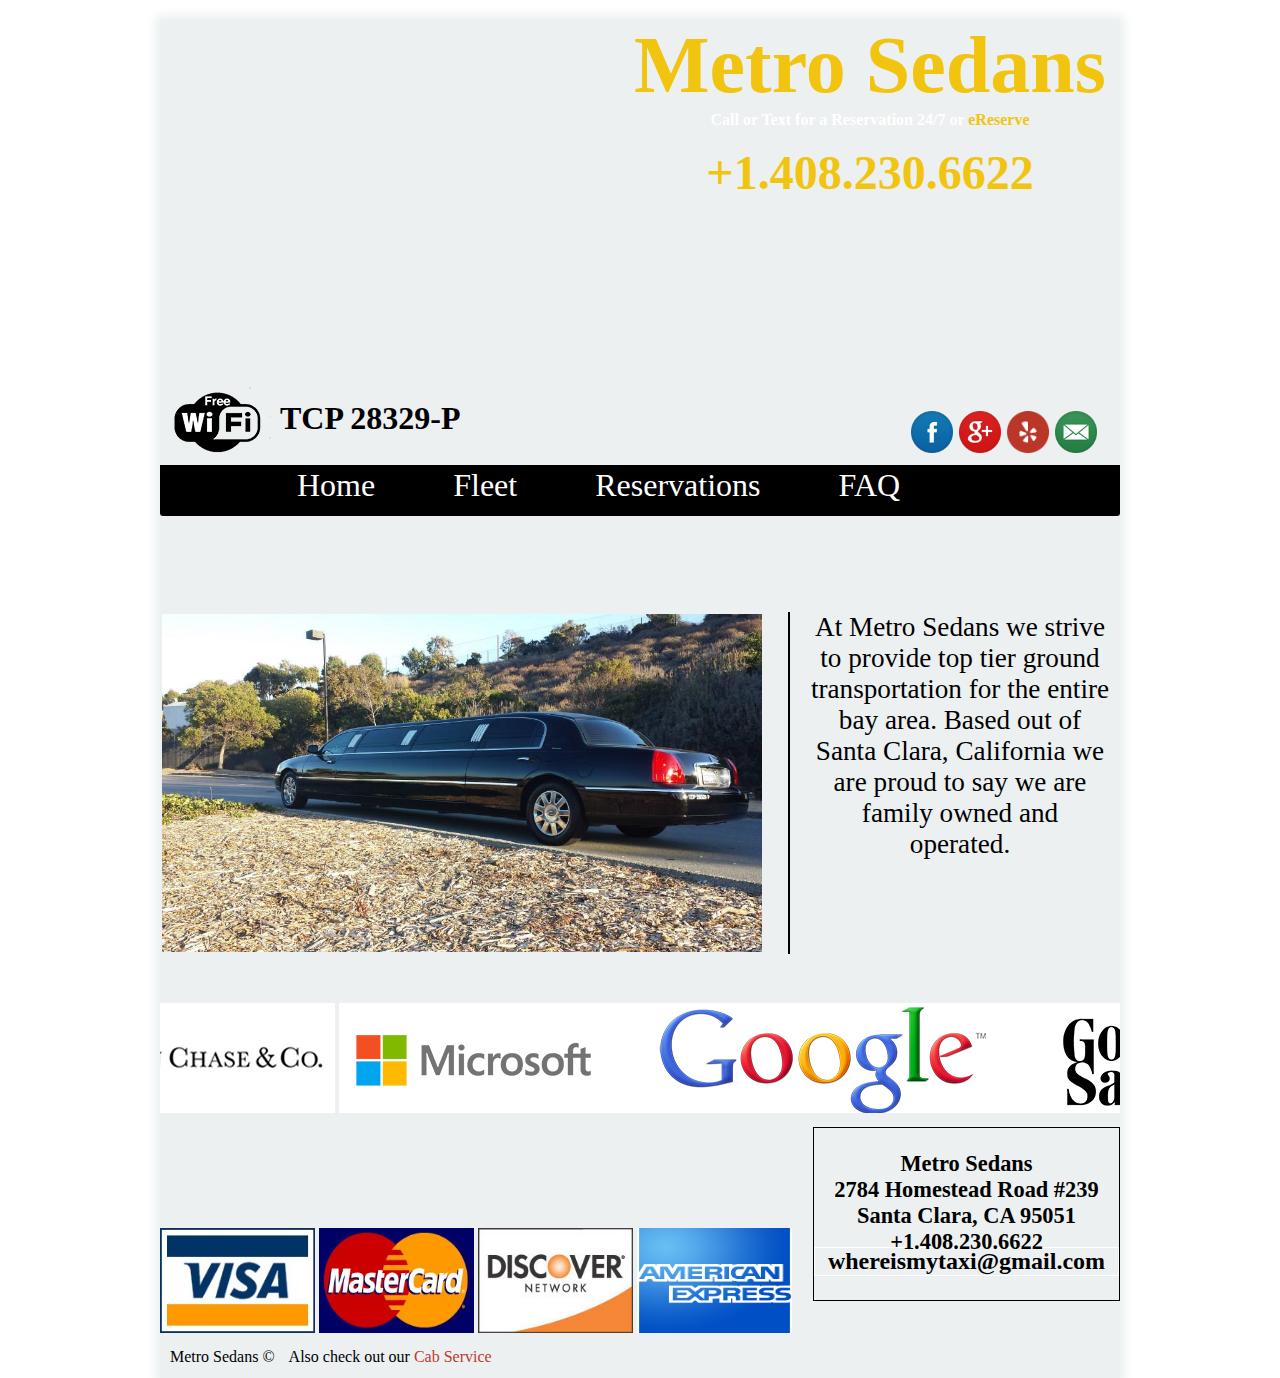
==== index.html @ 01f51aff "first commit" ====
<!DOCTYPE html>

<html>

<head>
<meta charset=utf-8>

<!--<meta http-equiv="X-UA-Compatible" content="IE=EmulateIE9"> -->
<link rel="stylesheet" type="text/css" href"css/stylesheet2.css">
<title>Metro Sedans</title>


<link rel="shortcut icon" href="favicon.ico" type="image/x-icon">
<link rel="icon" href="favicon.ico" type="image/x-icon">
<script type="text/javascript" src="js/jquery-1.11.0.min.js"></script>
<script type="text/javascript" src="js/script.js"></script>



<script type="text/javascript">
	
	/*image1 = new Image()
	image1.src="c:/users/saleh/desktop/Abid/pics/jet2.jpg"*/
	image1 = new Image()
	image1.src="pics/limo_black.jpg"
	image2 = new Image()
	image2.src="pics/slide_camry.jpg"
	image3 = new Image()
	image3.src ="pics/slide_limo.jpg"
	image4 = new Image()
	image4.src ="pics/limo3.jpg"
	image5 = new Image()
	image5.src ="pics/instcar4.jpg"
	image6 = new Image()
	image6.src ="pics/instcar5.jpg"
 
	

</script>

<!--[if !IE]> -->
	<link rel="stylesheet" type="text/css" href="css/stylesheet.css" />
 <!--><![endif]-->



</head>

<body>
	
	<div class="container">
		<div id="main-container">
			
			<div id="logo">
				<h1>Metro Sedans</h1>
				<h4>Call or Text for a Reservation 24/7 or <a href="reserve.html">eReserve</a></h4> 
			</div>


			
			<div id="num">
				<h1>+1.408.230.6622</h1>
			</div>

			<div id="social">
				<a href="https://www.facebook.com/MetroSedans" target="_blank"><img src="icons\fb.png"></a>
				<a href="https://www.google.com/+MetroSedanServiceSunnyvale" target="_blank"><img src="icons\google.png"></a>
				<a href="https://www.yelp.com/biz/best-limousine-service-santa-clara-4#query:metro%20sedans" target="_blank"><img src="icons\yelp.png"></a> 
				<a href="mailto:whereismytaxi@gmail.com" target="_blank"><img src="icons\email.png"></a>
				
			</div>

				<div id="wifi">
					<img src="pics/wifi3.png">
				</div>
				
				<div id="tcp1">
					<h1>TCP 28329-P</h1>
				</div>
				

		</div>
		  
		
		<div class="navbar">
			<ul id="navigate">
				<a href="index.html"><li class="active">Home</li></a>
				<a href="fleet.html"><li>Fleet</li></a>
				<a href="reserve.html"><li>Reservations</li></a>
				<a href="contact.html"><li>FAQ</li></a>
			</ul>

		</div>
		
		<div class="main-container2">
			<div id="slideshow">
				<img src="pics/limo_black.jpg"  name="slide">
			</div>

		



			<div id="statement"><p>At Metro Sedans we strive to provide top tier ground transportation for the entire bay area. Based out of Santa Clara, California we are proud to say we are family owned and operated.</p></div>



		</div>

		<div class="main-footer">
			<div id="banner">
					<img src="pics/banner3.png">
					<img src="pics/banner4.png"> 
					<img src="pics/banner5.png">
					<img src="pics/banner6.png">
					<img src="pics/banner7.png">
					<img src="pics/banner8.png">
					<img src="pics/banner9.png">
					<img src="pics/banner10.png">

			</div>

			<script type="text/javascript">
				$(function(){
					var $s = $('#banner');
      				$i = $('img', $s);
      				N = $i.length+1;
     				C = 0;  
  				$i.eq(0).clone().appendTo($s);
  
  				function anim(){
    			if(C===N){$s.scrollLeft(0);C=0;}
    			$s.delay(C?4000:0).animate({ scrollLeft: ++C*964 },1000, anim);  
  				}
  				anim();

				});

			</script>


				<div class="footer">
				
					<div id="address">
						<h3>Metro Sedans<br>2784 Homestead Road #239<br>Santa Clara, CA 95051<br>+1.408.230.6622</h3>
						<a href="mailto:whereismytaxi@gmail.com"><p>whereismytaxi@gmail.com</p></a>
					</div>
				
					<div id="payment">
						<img alt="Credit Card Logos" title="Credit Card Logos" src="pics/vislogo.jpg"/>
						<img alt="Credit Card Logos" title="Credit Card Logos" src="pics/mastercard.jpg"/>
						<img alt="Credit Card Logos" title="Credit Card Logos" src="pics/discover.jpg"/>
						<img alt="Credit Card Logos" title="Credit Card Logos" src="pics/american.jpg"/>
					</div>

				</div>
			
			<div id="copy">
				<p>Metro Sedans &#169</p>
				<p>Also check out our <a href="#">Cab Service</a></p>
			</div>
				

		</div> 




	</div>



</body>


<!--[if !IE]> -->
	<!--<link rel="stylesheet" type="text/css" href="css/stylesheet.css" /> -->
 <!--><![endif]-->



<script type="text/javascript">

		var step = 1
		function slideit(){
			if (!document.images)
				return
			document.images.slide.src = eval("image"+step+".src");
			if (step<9)
				step++;
			else
				step = 1;
			setTimeout("slideit()",2500);

			}
			slideit();   
</script>

</html>
---- css/stylesheet.css ----
@font-face {
	font-family: lobster;
	src: url(c:/Users/Saleh/Desktop/abid/fonts/Lobster_1.3.otf);
}

@font-face {
	font-family: oxygen;
	src: url(c:/users/Saleh/Desktop/abid/fonts/Oxygen.otf);
}


body {
	/*background: linear-gradient(#2c3e50 75%, #ecf0f1 95%);*/
	/*background-color: #2c3e50 ; */
	/*background-color: #c0392b; */
	margin: 0;
	padding: 0;
	
	
	
}

body, html {
	height: 100%;
	width: 100%;
	background-image: url(file://c:/users/saleh/desktop/Abid/Elegant_Background-6.jpg) ;
	-webkit-background-size: cover; 
    -moz-background-size: cover; 
    -o-background-size: cover; 
    background-size: cover;
}

/*#spacer {
	border: 1px solid black;
	max-width: 461px;
	height: 500px;
	min-width: 300px;
	float: left;
	width: 25%;
	display: inline-block;
	margin: auto 5px auto 5px;
}*/

.container {
	margin: 20px auto 0px auto;
	/*border: 1px solid black;*/
	width: 960px;
	
	
	background-color: #ecf0f1;

	box-shadow: 0px 0px 10px 5px #ecf0f1;

}

#main-container {
	/*border: 1px solid black;*/
	width: 960px;
	height: 445px;
	background: url(file://c:/Users/Saleh/Desktop/Abid/pics/towncar.png) top center no-repeat;
	display: block;
}


#logo {
	/*border: 1px solid white;*/
	height: 125px;
	width: 500px;
	float: right;
	display: block;
	
}


#logo h1 {
	font-family: 'lobster';
	font-size: 5em;
	text-align: center;
	/*border: 1px solid black;*/
	color:#f1c40f;
	margin: auto;

	
}
#logo h4 {
	text-align: center;
	font-family: 'oxygen';
	margin: auto;
	color: white;
}

#logo h4 a {
	color: #f1c40f;
}
#logo h4 a:hover {
	color: #c0392b;
}

#num {
	/*border: 1px solid white;*/
	width: 500px;
	height: 75px;
	float: right;
	display: block;
	
}

#num h1 {
	color: #f1c40f;
	text-align: center;
	font-size: 3em;
	margin: auto;
	font-family: 'oxygen';
}

#social {
	/*border: 1px solid white;*/
	width: 210px;
	height: 43px;
	display: block;
	margin-top: 190px;
	margin-left: 360px;
	float: right;
	

}
	
#social img {
	height: 42px;
	width: 42px;
	padding: 1px;
	
}

#tcp1 {
	/*border: 1px solid black;*/
	float: left;
	margin-top: 180px;
	width: 200px;
	height: 60px;
}
#tcp1 h1{
	font-family: 'oxygen';
	margin: auto;
}
#wifi {
	/*border: 1px solid black;*/
	width: 120px;
	height: 75px;
	float: left;
	margin-top: 165px;
}
#wifi img {
	margin: auto;
}
 




.navbar {
	/*border: 1px solid red;*/
		height: 51px;
	
	/*background-color:#27ae60;*/
	background-color: #000;
	margin-top:;
	width: 100%;
	border-bottom-right-radius: 3px;
	border-bottom-left-radius: 3px;
	
}

#navigate li {
	display: inline-block;
	list-style-type: none;
	/*border: 1px solid white;*/
	color: white;
	font-size: 2em;
	font-family: 'Oxygen';
	text-align: center;
	/*text-transform: uppercase;*/
	margin: auto 35px auto 35px;
	padding: 2px;
	border-radius: 2px;
	
	height: 47px;
	/*padding: 10px;*/
	/*font-variant: small-caps;*/
	

}
#navigate {
	/*border: 1px solid red;*/
	width: 800px;
	margin: auto;
}

#navigate li:hover, li:active  {
	background-color: #f1c40f;
}


.navbar #navigate > .active > li {
	background-color: white;
}

.highlight {
	background-color: white;
}

.main-container2 {
	/*border: 1px solid black;*/
	height: 343px ;
	margin-top: 10%;
	background-color: #ecf0f1; 
	
}

#slideshow {
	/*border: 1px solid black;*/
	width: 605px;
	height: 342px;
	display: inline-block;
	background-color: #ecf0f1; 

	
}

#slideshow img{
	margin: 2px;
	width: 600px;
	height: 338px;
	background-color: #ecf0f1; 
}

#statement {
	/*border: 1px solid black;*/

	border-left: 2px solid black;
	padding-left: 20px;
	padding-right: 10px;
	width: 300px;
	height: 342px;
	display: inline-block;
	float: right;
	background-color: #ecf0f1; 
}

#statement p {
	border: none;
	text-align: center;
	font-size: 1.7em;
	font-family: 'oxygen';
	margin: auto;
}

.main-footer {
	/*border: 1px solid black;*/
	width: 100%;
	height: 375px;
	
	margin-top: 5%;
	background-color: #ecf0f1;
	
}



.footer {
	/*border: 1px solid red;*/
	height: 235px;
	width: 100%;
	background-color: #ecf0f1; 
}

#banner {
	overflow: hidden;
	width: 960px;
	height: 110px;
	/*border: 1px solid black;*/
	background-color: #ecf0f1; 
	white-space: nowrap;
}
#banner img {

}

/*#banner2 {
	border: 1px solid black;
	width: 99%;
	height: 110px;
	margin: auto;
}
#banner2 img{
	margin: 1px;
}*/

#address {
	border: 1px solid black;
	
	float: right;
	width: 305px;
	height: ;
	display: inline-block;
	margin-top: 1.5%;

	
	
}

#address h3 {
	font-size: 1.4em;
	text-align: center;
	font-family: 'oxygen';
	color: #000;
	margin-top: ;
}
#address p {
	font-size: 1.5em;
	text-align: center;
	font-family: 'oxygen';
	margin-top: -30px;
	font-weight: bold;
	border: 1px solid white;
}

a {
	color: black;
	text-decoration: none;
}
a:hover {
	color: #f1c40f;
}

#payment {
	/*border: 1px solid black;*/
	width: 640px;
	height: 107px;
	display: inline-block;
	margin-top: 12%;
}

#payment img {
	display: inline;
	width: 155px;
	height: 105px;
	
	margin: auto;

}

#copy {
	/*border: 1px solid black;*/
	height: 25px;
	width: 400px;
}

#copy p {
	font-family: 'oxygen';
	text-align: center;
	margin: auto;
	display: inline;
	margin-left: 10px;
}

#copy p a {
	
	color:  #c0392b;
}
---- css/stylesheet.css ----
@font-face {
	font-family: lobster;
	src: url(c:/Users/Saleh/Desktop/abid/fonts/Lobster_1.3.otf);
}

@font-face {
	font-family: oxygen;
	src: url(c:/users/Saleh/Desktop/abid/fonts/Oxygen.otf);
}


body {
	/*background: linear-gradient(#2c3e50 75%, #ecf0f1 95%);*/
	/*background-color: #2c3e50 ; */
	/*background-color: #c0392b; */
	margin: 0;
	padding: 0;
	
	
	
}

body, html {
	height: 100%;
	width: 100%;
	background-image: url(file://c:/users/saleh/desktop/Abid/Elegant_Background-6.jpg) ;
	-webkit-background-size: cover; 
    -moz-background-size: cover; 
    -o-background-size: cover; 
    background-size: cover;
}

/*#spacer {
	border: 1px solid black;
	max-width: 461px;
	height: 500px;
	min-width: 300px;
	float: left;
	width: 25%;
	display: inline-block;
	margin: auto 5px auto 5px;
}*/

.container {
	margin: 20px auto 0px auto;
	/*border: 1px solid black;*/
	width: 960px;
	
	
	background-color: #ecf0f1;

	box-shadow: 0px 0px 10px 5px #ecf0f1;

}

#main-container {
	/*border: 1px solid black;*/
	width: 960px;
	height: 445px;
	background: url(file://c:/Users/Saleh/Desktop/Abid/pics/towncar.png) top center no-repeat;
	display: block;
}


#logo {
	/*border: 1px solid white;*/
	height: 125px;
	width: 500px;
	float: right;
	display: block;
	
}


#logo h1 {
	font-family: 'lobster';
	font-size: 5em;
	text-align: center;
	/*border: 1px solid black;*/
	color:#f1c40f;
	margin: auto;

	
}
#logo h4 {
	text-align: center;
	font-family: 'oxygen';
	margin: auto;
	color: white;
}

#logo h4 a {
	color: #f1c40f;
}
#logo h4 a:hover {
	color: #c0392b;
}

#num {
	/*border: 1px solid white;*/
	width: 500px;
	height: 75px;
	float: right;
	display: block;
	
}

#num h1 {
	color: #f1c40f;
	text-align: center;
	font-size: 3em;
	margin: auto;
	font-family: 'oxygen';
}

#social {
	/*border: 1px solid white;*/
	width: 210px;
	height: 43px;
	display: block;
	margin-top: 190px;
	margin-left: 360px;
	float: right;
	

}
	
#social img {
	height: 42px;
	width: 42px;
	padding: 1px;
	
}

#tcp1 {
	/*border: 1px solid black;*/
	float: left;
	margin-top: 180px;
	width: 200px;
	height: 60px;
}
#tcp1 h1{
	font-family: 'oxygen';
	margin: auto;
}
#wifi {
	/*border: 1px solid black;*/
	width: 120px;
	height: 75px;
	float: left;
	margin-top: 165px;
}
#wifi img {
	margin: auto;
}
 




.navbar {
	/*border: 1px solid red;*/
		height: 51px;
	
	/*background-color:#27ae60;*/
	background-color: #000;
	margin-top:;
	width: 100%;
	border-bottom-right-radius: 3px;
	border-bottom-left-radius: 3px;
	
}

#navigate li {
	display: inline-block;
	list-style-type: none;
	/*border: 1px solid white;*/
	color: white;
	font-size: 2em;
	font-family: 'Oxygen';
	text-align: center;
	/*text-transform: uppercase;*/
	margin: auto 35px auto 35px;
	padding: 2px;
	border-radius: 2px;
	
	height: 47px;
	/*padding: 10px;*/
	/*font-variant: small-caps;*/
	

}
#navigate {
	/*border: 1px solid red;*/
	width: 800px;
	margin: auto;
}

#navigate li:hover, li:active  {
	background-color: #f1c40f;
}


.navbar #navigate > .active > li {
	background-color: white;
}

.highlight {
	background-color: white;
}

.main-container2 {
	/*border: 1px solid black;*/
	height: 343px ;
	margin-top: 10%;
	background-color: #ecf0f1; 
	
}

#slideshow {
	/*border: 1px solid black;*/
	width: 605px;
	height: 342px;
	display: inline-block;
	background-color: #ecf0f1; 

	
}

#slideshow img{
	margin: 2px;
	width: 600px;
	height: 338px;
	background-color: #ecf0f1; 
}

#statement {
	/*border: 1px solid black;*/

	border-left: 2px solid black;
	padding-left: 20px;
	padding-right: 10px;
	width: 300px;
	height: 342px;
	display: inline-block;
	float: right;
	background-color: #ecf0f1; 
}

#statement p {
	border: none;
	text-align: center;
	font-size: 1.7em;
	font-family: 'oxygen';
	margin: auto;
}

.main-footer {
	/*border: 1px solid black;*/
	width: 100%;
	height: 375px;
	
	margin-top: 5%;
	background-color: #ecf0f1;
	
}



.footer {
	/*border: 1px solid red;*/
	height: 235px;
	width: 100%;
	background-color: #ecf0f1; 
}

#banner {
	overflow: hidden;
	width: 960px;
	height: 110px;
	/*border: 1px solid black;*/
	background-color: #ecf0f1; 
	white-space: nowrap;
}
#banner img {

}

/*#banner2 {
	border: 1px solid black;
	width: 99%;
	height: 110px;
	margin: auto;
}
#banner2 img{
	margin: 1px;
}*/

#address {
	border: 1px solid black;
	
	float: right;
	width: 305px;
	height: ;
	display: inline-block;
	margin-top: 1.5%;

	
	
}

#address h3 {
	font-size: 1.4em;
	text-align: center;
	font-family: 'oxygen';
	color: #000;
	margin-top: ;
}
#address p {
	font-size: 1.5em;
	text-align: center;
	font-family: 'oxygen';
	margin-top: -30px;
	font-weight: bold;
	border: 1px solid white;
}

a {
	color: black;
	text-decoration: none;
}
a:hover {
	color: #f1c40f;
}

#payment {
	/*border: 1px solid black;*/
	width: 640px;
	height: 107px;
	display: inline-block;
	margin-top: 12%;
}

#payment img {
	display: inline;
	width: 155px;
	height: 105px;
	
	margin: auto;

}

#copy {
	/*border: 1px solid black;*/
	height: 25px;
	width: 400px;
}

#copy p {
	font-family: 'oxygen';
	text-align: center;
	margin: auto;
	display: inline;
	margin-left: 10px;
}

#copy p a {
	
	color:  #c0392b;
}
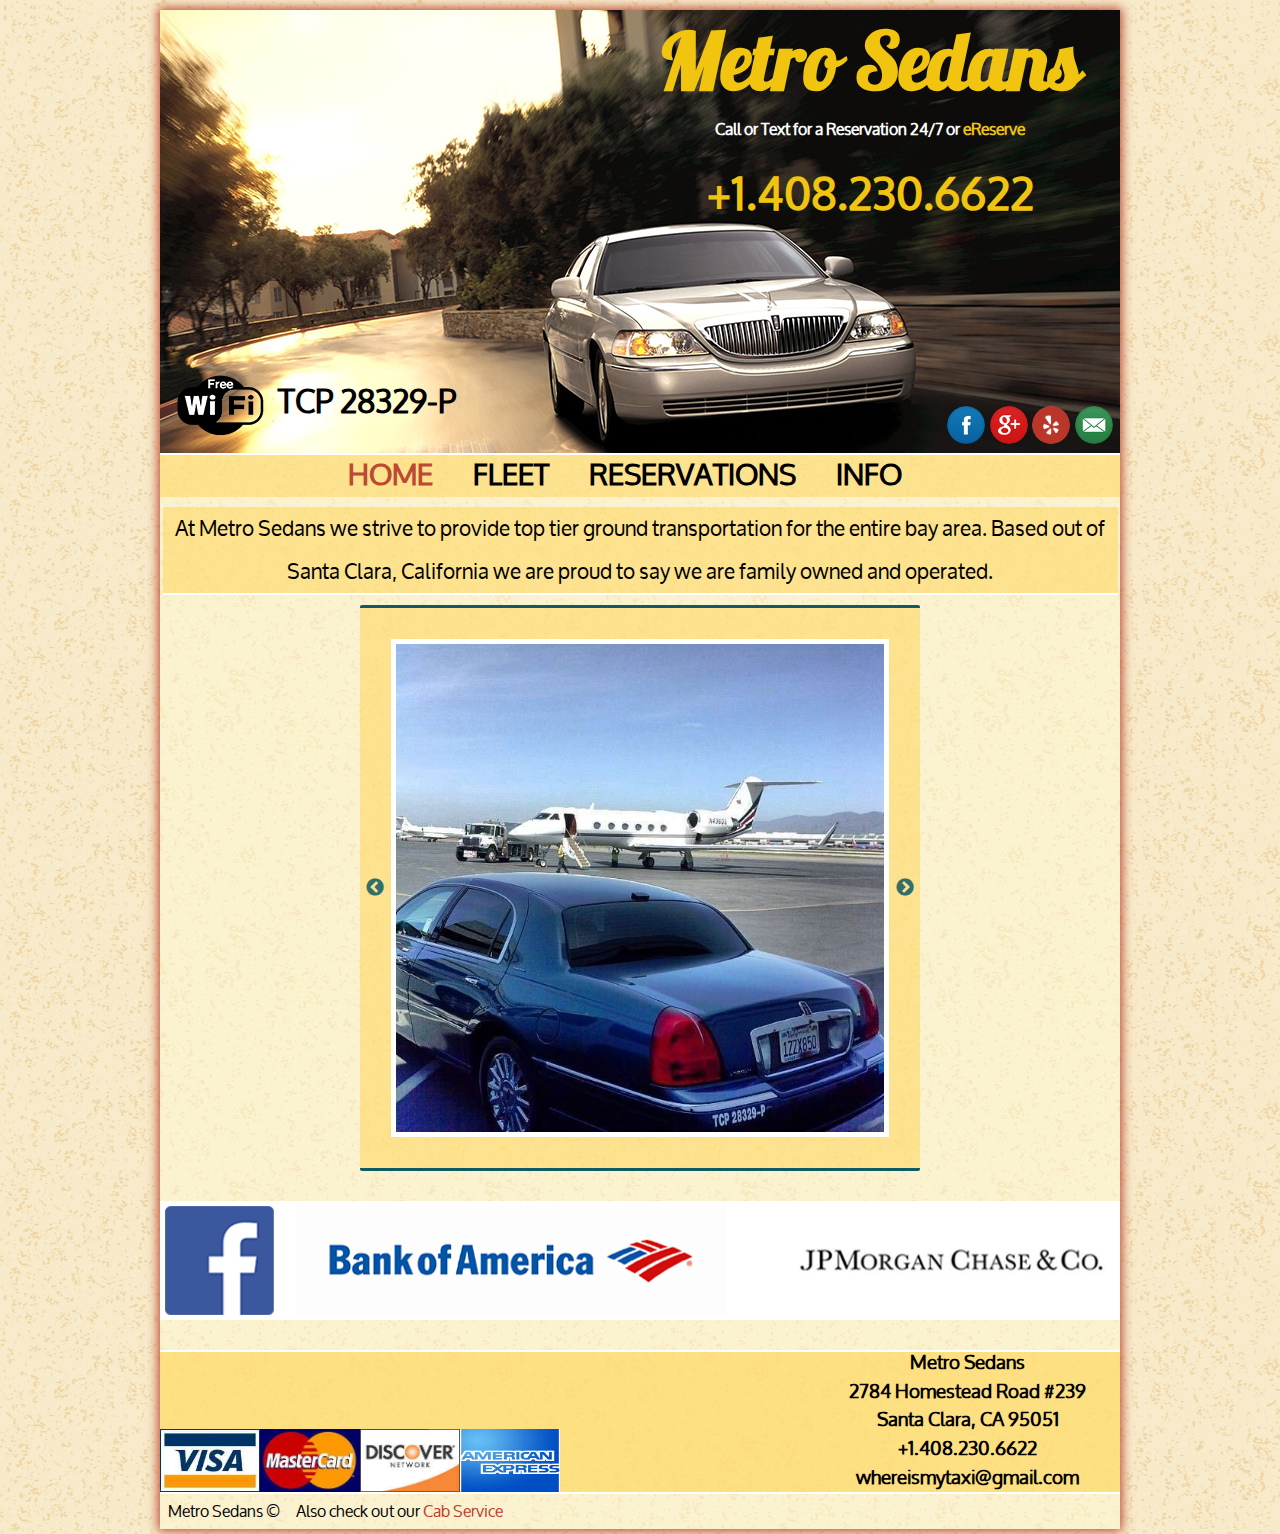
==== commit e424cf10: "revamped the whole site added a new slideshow, changed colors beter directory structure" ====
--- a/index.html
+++ b/index.html
@@ -3,197 +3,123 @@
 <html>
 
 <head>
+
 <meta charset=utf-8>
 
-<!--<meta http-equiv="X-UA-Compatible" content="IE=EmulateIE9"> -->
-<link rel="stylesheet" type="text/css" href"css/stylesheet2.css">
-<title>Metro Sedans</title>
+<title>Metro Sedans - Limousine & Sedan Service</title>
 
+<meta name="viewport" content="width=device-width, initial-scale=1.0">
 
+<meta name="description" content="At Metro Sedans we strive to provide top tier ground transportation for the entire bay area. Based out of Santa Clara, California we are proud to say we are family owned and operated.">
+
+<link rel="stylesheet" type="text/css" href="css/stylesheet.css">
 <link rel="shortcut icon" href="favicon.ico" type="image/x-icon">
 <link rel="icon" href="favicon.ico" type="image/x-icon">
-<script type="text/javascript" src="js/jquery-1.11.0.min.js"></script>
-<script type="text/javascript" src="js/script.js"></script>
+<script type="text/javascript" src="js/jquery-1.11.1.min.js"></script>
+<script type="text/javascript" src="js/jquery-migrate-1.2.1.min.js"></script>
+
+</head>
 
 
 
-<script type="text/javascript">
-	
-	/*image1 = new Image()
-	image1.src="c:/users/saleh/desktop/Abid/pics/jet2.jpg"*/
-	image1 = new Image()
-	image1.src="pics/limo_black.jpg"
-	image2 = new Image()
-	image2.src="pics/slide_camry.jpg"
-	image3 = new Image()
-	image3.src ="pics/slide_limo.jpg"
-	image4 = new Image()
-	image4.src ="pics/limo3.jpg"
-	image5 = new Image()
-	image5.src ="pics/instcar4.jpg"
-	image6 = new Image()
-	image6.src ="pics/instcar5.jpg"
- 
-	
-
-</script>
-
-<!--[if !IE]> -->
-	<link rel="stylesheet" type="text/css" href="css/stylesheet.css" />
- <!--><![endif]-->
-
-
-
-</head>
-
 <body>
 	
-	<div class="container">
+<div class="container">
 		<div id="main-container">
-			
-			<div id="logo">
-				<h1>Metro Sedans</h1>
-				<h4>Call or Text for a Reservation 24/7 or <a href="reserve.html">eReserve</a></h4> 
+			<div class="logo-wrapper">
+				<div id="logo">
+					<h1>Metro Sedans</h1>
+					<h4>Call or Text for a Reservation 24/7 or <a href="reserve.html">eReserve</a></h4> 
+					<h2>+1.408.230.6622</h2>
+				</div>
 			</div>
-
-
-			
-			<div id="num">
-				<h1>+1.408.230.6622</h1>
+			<div class="logo-wrapper">
+				<div class="icon-wrapper">
+					<div id="wifi-tcp1">
+						<img src="pics/wifi3small.png" style="float: left; margin:0; padding: 0;">
+						<h1 style="float: left; margin:0; padding:0;">TCP 28329-P</h1>
+					</div>
+				
+				
+					<div id="social">
+						<a href="https://www.facebook.com/MetroSedans" target="_blank"><img alt="Facebook Logo" title="Facebook" src="icons/fbsmall.png"></a>
+						<a href="https://www.google.com/+MetroSedanServiceSunnyvale" target="_blank"><img alt="Google+ Logo" title="Google+" src="icons/googlesmall.png"></a>
+						<a href="https://www.yelp.com/biz/best-limousine-service-santa-clara-4#query:metro%20sedans" target="_blank"><img alt="Yelp Logo" title="Yelp" src="icons/yelpsmall.png"></a> 
+						<a href="mailto:whereismytaxi@gmail.com" target="_blank"><img alt="Email" title="Email" src="icons/emailsmall.png"></a>
+					</div>
+				</div>
 			</div>
-
-			<div id="social">
-				<a href="https://www.facebook.com/MetroSedans" target="_blank"><img src="icons\fb.png"></a>
-				<a href="https://www.google.com/+MetroSedanServiceSunnyvale" target="_blank"><img src="icons\google.png"></a>
-				<a href="https://www.yelp.com/biz/best-limousine-service-santa-clara-4#query:metro%20sedans" target="_blank"><img src="icons\yelp.png"></a> 
-				<a href="mailto:whereismytaxi@gmail.com" target="_blank"><img src="icons\email.png"></a>
-				
-			</div>
-
-				<div id="wifi">
-					<img src="pics/wifi3.png">
-				</div>
-				
-				<div id="tcp1">
-					<h1>TCP 28329-P</h1>
-				</div>
-				
-
 		</div>
 		  
 		
 		<div class="navbar">
-			<ul id="navigate">
-				<a href="index.html"><li class="active">Home</li></a>
-				<a href="fleet.html"><li>Fleet</li></a>
-				<a href="reserve.html"><li>Reservations</li></a>
-				<a href="contact.html"><li>FAQ</li></a>
+			<ul>
+				<li ><a class="active" href="index.html">Home</a></li>
+				<li><a href="fleet.html">Fleet</a></li>
+				<li><a href="reserve.html">Reservations</a></li>
+				<li><a href="contact.html">Info</a></li>
 			</ul>
-
 		</div>
 		
+		<div id="statement"><p>At Metro Sedans we strive to provide top tier ground transportation for the entire bay area. Based out of Santa Clara, California we are proud to say we are family owned and operated.</p></div>
+
 		<div class="main-container2">
-			<div id="slideshow">
-				<img src="pics/limo_black.jpg"  name="slide">
+			<div class="slideShow">
+				<div><img src="pics/limo5small.jpg"></div>
+				<div><img src="pics/limo1small.jpg"></div>
+				<div><img src="pics/instcar1small.jpg"></div>
+				<div><img src="pics/instcar4small.jpg"></div>
+				<div><img style="margin-top: 55px;" src="pics/limo4.1small.jpg"></div>
+				<div><img style="margin-top: 95px;" src="pics/limo2small.jpg"></div>
+				<div><img style="margin-top: 95px;" src="pics/limo3.1small.jpg"></div>
+				<div><img style="margin-top: 95px;"src="pics/van_blacksmall.jpg"></div>
+
+			</div>
+		</div>
+
+			<div class="banner">
+				<div><img src="pics/banner3small.png"></div>
+				<div><img src="pics/banner5small.png"></div>
+				<div><img src="pics/banner6small.png"></div>
+				<div><img src="pics/banner7small.png"></div>
+				<div><img src="pics/banner8small.png"></div>
+				<div><img src="pics/banner9small.png"></div>
+				<div><img src="pics/banner10small.png"></div>
 			</div>
 
-		
-
-
-
-			<div id="statement"><p>At Metro Sedans we strive to provide top tier ground transportation for the entire bay area. Based out of Santa Clara, California we are proud to say we are family owned and operated.</p></div>
-
-
-
-		</div>
 
 		<div class="main-footer">
-			<div id="banner">
-					<img src="pics/banner3.png">
-					<img src="pics/banner4.png"> 
-					<img src="pics/banner5.png">
-					<img src="pics/banner6.png">
-					<img src="pics/banner7.png">
-					<img src="pics/banner8.png">
-					<img src="pics/banner9.png">
-					<img src="pics/banner10.png">
+			<div class="footer">
+				<div id="address">
+					<h3>Metro Sedans<br>2784 Homestead Road #239<br>Santa Clara, CA 95051<br>+1.408.230.6622<br><a href="mailto:whereismytaxi@gmail.com">whereismytaxi@gmail.com</a></h3> 
+				</div>
+			
+				<div id="payment">
+					<img alt="Visa Credit Card Logo" title="Visa Credit Card" src="pics/vislogosmall.jpg"/>
+					<img alt="Mastercard Credit Card Logo" title="Mastercard Credit Card" src="pics/mastercardsmall.jpg"/>
+					<img alt="Discover Credit Card Logo" title="Discover Credit Card" src="pics/discoversmall.jpg"/>
+					<img alt="American Express Credit Card Logo" title="American Express Credit Card" src="pics/americansmall.jpg"/>
+				</div>
 
 			</div>
-
-			<script type="text/javascript">
-				$(function(){
-					var $s = $('#banner');
-      				$i = $('img', $s);
-      				N = $i.length+1;
-     				C = 0;  
-  				$i.eq(0).clone().appendTo($s);
-  
-  				function anim(){
-    			if(C===N){$s.scrollLeft(0);C=0;}
-    			$s.delay(C?4000:0).animate({ scrollLeft: ++C*964 },1000, anim);  
-  				}
-  				anim();
-
-				});
-
-			</script>
-
-
-				<div class="footer">
-				
-					<div id="address">
-						<h3>Metro Sedans<br>2784 Homestead Road #239<br>Santa Clara, CA 95051<br>+1.408.230.6622</h3>
-						<a href="mailto:whereismytaxi@gmail.com"><p>whereismytaxi@gmail.com</p></a>
-					</div>
-				
-					<div id="payment">
-						<img alt="Credit Card Logos" title="Credit Card Logos" src="pics/vislogo.jpg"/>
-						<img alt="Credit Card Logos" title="Credit Card Logos" src="pics/mastercard.jpg"/>
-						<img alt="Credit Card Logos" title="Credit Card Logos" src="pics/discover.jpg"/>
-						<img alt="Credit Card Logos" title="Credit Card Logos" src="pics/american.jpg"/>
-					</div>
-
-				</div>
 			
 			<div id="copy">
 				<p>Metro Sedans &#169</p>
-				<p>Also check out our <a href="#">Cab Service</a></p>
+				<p>Also check out our <a href="taxi/index.html">Cab Service</a></p>
 			</div>
 				
 
 		</div> 
 
 
+</div>
 
 
-	</div>
-
-
+<script type="text/javascript" src="js/slick.min.js"></script>
+<script type="text/javascript" src="js/slick.js"></script>
+<script type="text/javascript" src="js/script.js"></script>
 
 </body>
 
 
-<!--[if !IE]> -->
-	<!--<link rel="stylesheet" type="text/css" href="css/stylesheet.css" /> -->
- <!--><![endif]-->
-
-
-
-<script type="text/javascript">
-
-		var step = 1
-		function slideit(){
-			if (!document.images)
-				return
-			document.images.slide.src = eval("image"+step+".src");
-			if (step<9)
-				step++;
-			else
-				step = 1;
-			setTimeout("slideit()",2500);
-
-			}
-			slideit();   
-</script>
-
 </html>--- a/css/stylesheet.css
+++ b/css/stylesheet.css
@@ -1,371 +1,31 @@
-@font-face {
-	font-family: lobster;
-	src: url(c:/Users/Saleh/Desktop/abid/fonts/Lobster_1.3.otf);
-}
-
-@font-face {
-	font-family: oxygen;
-	src: url(c:/users/Saleh/Desktop/abid/fonts/Oxygen.otf);
-}
-
-
-body {
-	/*background: linear-gradient(#2c3e50 75%, #ecf0f1 95%);*/
-	/*background-color: #2c3e50 ; */
-	/*background-color: #c0392b; */
-	margin: 0;
-	padding: 0;
-	
-	
-	
-}
-
-body, html {
-	height: 100%;
-	width: 100%;
-	background-image: url(file://c:/users/saleh/desktop/Abid/Elegant_Background-6.jpg) ;
-	-webkit-background-size: cover; 
-    -moz-background-size: cover; 
-    -o-background-size: cover; 
-    background-size: cover;
-}
-
-/*#spacer {
-	border: 1px solid black;
-	max-width: 461px;
-	height: 500px;
-	min-width: 300px;
-	float: left;
-	width: 25%;
-	display: inline-block;
-	margin: auto 5px auto 5px;
-}*/
-
-.container {
-	margin: 20px auto 0px auto;
-	/*border: 1px solid black;*/
-	width: 960px;
-	
-	
-	background-color: #ecf0f1;
-
-	box-shadow: 0px 0px 10px 5px #ecf0f1;
-
-}
-
-#main-container {
-	/*border: 1px solid black;*/
-	width: 960px;
-	height: 445px;
-	background: url(file://c:/Users/Saleh/Desktop/Abid/pics/towncar.png) top center no-repeat;
-	display: block;
-}
-
-
-#logo {
-	/*border: 1px solid white;*/
-	height: 125px;
-	width: 500px;
-	float: right;
-	display: block;
-	
-}
-
-
-#logo h1 {
-	font-family: 'lobster';
-	font-size: 5em;
-	text-align: center;
-	/*border: 1px solid black;*/
-	color:#f1c40f;
-	margin: auto;
-
-	
-}
-#logo h4 {
-	text-align: center;
-	font-family: 'oxygen';
-	margin: auto;
-	color: white;
-}
-
-#logo h4 a {
-	color: #f1c40f;
-}
-#logo h4 a:hover {
-	color: #c0392b;
-}
-
-#num {
-	/*border: 1px solid white;*/
-	width: 500px;
-	height: 75px;
-	float: right;
-	display: block;
-	
-}
-
-#num h1 {
-	color: #f1c40f;
-	text-align: center;
-	font-size: 3em;
-	margin: auto;
-	font-family: 'oxygen';
-}
-
-#social {
-	/*border: 1px solid white;*/
-	width: 210px;
-	height: 43px;
-	display: block;
-	margin-top: 190px;
-	margin-left: 360px;
-	float: right;
-	
-
-}
-	
-#social img {
-	height: 42px;
-	width: 42px;
-	padding: 1px;
-	
-}
-
-#tcp1 {
-	/*border: 1px solid black;*/
-	float: left;
-	margin-top: 180px;
-	width: 200px;
-	height: 60px;
-}
-#tcp1 h1{
-	font-family: 'oxygen';
-	margin: auto;
-}
-#wifi {
-	/*border: 1px solid black;*/
-	width: 120px;
-	height: 75px;
-	float: left;
-	margin-top: 165px;
-}
-#wifi img {
-	margin: auto;
-}
- 
+@import url('gencss.css');
+@import url('fontcss.css');
+@import url('mccss.css');
+@import url('navcss.css');
+@import url('footcss.css');
+@import url('fleetcss.css');
+@import url('infocss.css');
+@import url('style.css');
+@import url('../js/slick.css');
+@import url('normalize.css');
 
 
 
 
-.navbar {
-	/*border: 1px solid red;*/
-		height: 51px;
-	
-	/*background-color:#27ae60;*/
-	background-color: #000;
-	margin-top:;
-	width: 100%;
-	border-bottom-right-radius: 3px;
-	border-bottom-left-radius: 3px;
-	
-}
-
-#navigate li {
-	display: inline-block;
-	list-style-type: none;
-	/*border: 1px solid white;*/
-	color: white;
-	font-size: 2em;
-	font-family: 'Oxygen';
-	text-align: center;
-	/*text-transform: uppercase;*/
-	margin: auto 35px auto 35px;
-	padding: 2px;
-	border-radius: 2px;
-	
-	height: 47px;
-	/*padding: 10px;*/
-	/*font-variant: small-caps;*/
-	
-
-}
-#navigate {
-	/*border: 1px solid red;*/
-	width: 800px;
-	margin: auto;
-}
-
-#navigate li:hover, li:active  {
-	background-color: #f1c40f;
-}
-
-
-.navbar #navigate > .active > li {
-	background-color: white;
-}
-
-.highlight {
-	background-color: white;
-}
-
-.main-container2 {
-	/*border: 1px solid black;*/
-	height: 343px ;
-	margin-top: 10%;
-	background-color: #ecf0f1; 
-	
-}
-
-#slideshow {
-	/*border: 1px solid black;*/
-	width: 605px;
-	height: 342px;
-	display: inline-block;
-	background-color: #ecf0f1; 
-
-	
-}
-
-#slideshow img{
-	margin: 2px;
-	width: 600px;
-	height: 338px;
-	background-color: #ecf0f1; 
-}
-
-#statement {
-	/*border: 1px solid black;*/
-
-	border-left: 2px solid black;
-	padding-left: 20px;
-	padding-right: 10px;
-	width: 300px;
-	height: 342px;
-	display: inline-block;
-	float: right;
-	background-color: #ecf0f1; 
-}
-
-#statement p {
-	border: none;
-	text-align: center;
-	font-size: 1.7em;
-	font-family: 'oxygen';
-	margin: auto;
-}
-
-.main-footer {
-	/*border: 1px solid black;*/
-	width: 100%;
-	height: 375px;
-	
-	margin-top: 5%;
-	background-color: #ecf0f1;
-	
-}
 
 
 
-.footer {
-	/*border: 1px solid red;*/
-	height: 235px;
-	width: 100%;
-	background-color: #ecf0f1; 
-}
 
-#banner {
-	overflow: hidden;
-	width: 960px;
-	height: 110px;
-	/*border: 1px solid black;*/
-	background-color: #ecf0f1; 
-	white-space: nowrap;
-}
-#banner img {
 
-}
 
-/*#banner2 {
-	border: 1px solid black;
-	width: 99%;
-	height: 110px;
-	margin: auto;
-}
-#banner2 img{
-	margin: 1px;
-}*/
 
-#address {
-	border: 1px solid black;
-	
-	float: right;
-	width: 305px;
-	height: ;
-	display: inline-block;
-	margin-top: 1.5%;
 
-	
-	
-}
 
-#address h3 {
-	font-size: 1.4em;
-	text-align: center;
-	font-family: 'oxygen';
-	color: #000;
-	margin-top: ;
-}
-#address p {
-	font-size: 1.5em;
-	text-align: center;
-	font-family: 'oxygen';
-	margin-top: -30px;
-	font-weight: bold;
-	border: 1px solid white;
-}
 
-a {
-	color: black;
-	text-decoration: none;
-}
-a:hover {
-	color: #f1c40f;
-}
 
-#payment {
-	/*border: 1px solid black;*/
-	width: 640px;
-	height: 107px;
-	display: inline-block;
-	margin-top: 12%;
-}
 
-#payment img {
-	display: inline;
-	width: 155px;
-	height: 105px;
-	
-	margin: auto;
 
-}
 
-#copy {
-	/*border: 1px solid black;*/
-	height: 25px;
-	width: 400px;
-}
 
-#copy p {
-	font-family: 'oxygen';
-	text-align: center;
-	margin: auto;
-	display: inline;
-	margin-left: 10px;
-}
 
-#copy p a {
-	
-	color:  #c0392b;
-}
 
